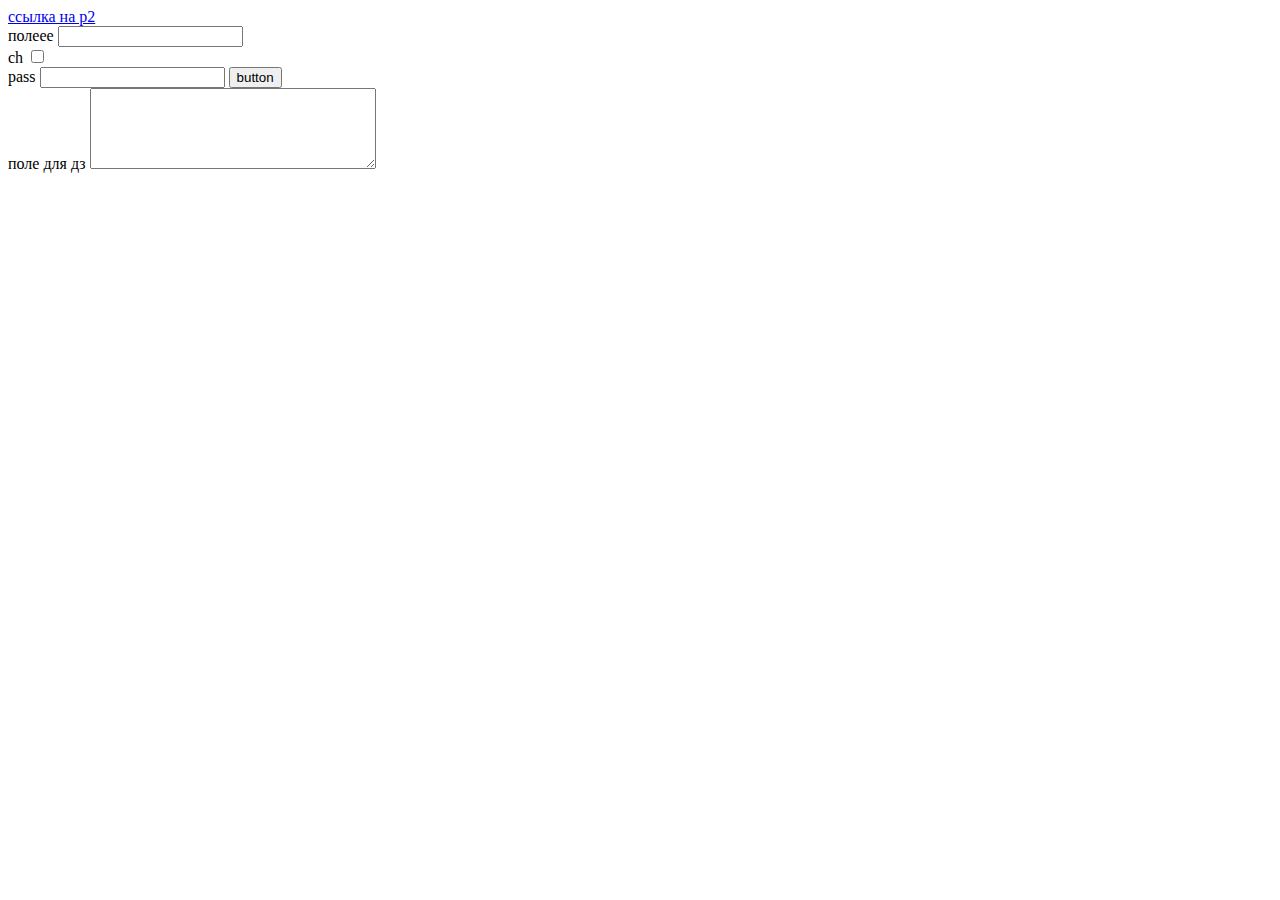
==== dz3/p1.html @ 771de646 "задание 4 дз 3 поле ввода" ====
<!DOCTYPE html>
<html lang="en">
<head>
    <meta charset="UTF-8">
    <meta name="viewport" content="width=device-width, initial-scale=1.0">
    <link href="https://cdn.jsdelivr.net/npm/bootstrap@5.3.0/dist/css/bootstrap.min.css" rel="stylesheet" integrity="sha384-9ndCyUaIbzAi2FUVXJi0CjmCapSmO7SnpJef0486qhLnuZ2cdeRhO02iuK6FUUVM" crossorigin="anonymous">
    <title>page 1</title>
</head>
<body>
    <a href="p2.html" target="_blank">ссылка на p2</a>
    <form action="" class="mx-5">
        <div class="mb-3">
          <label for="field1">полеее</label>
          <input type="text" class="form-control" id="field1">
        </div>
        <div class="mb-3">
          <label>ch</label>
          <input type="checkbox" class="form-check-input">
        </div>
        <div class="mb-3"></div>
          <label>pass</label>
          <input type="password" class="form-control">
        </div>
        <input type="button" value="button" class="btn btn-info">
        <div class="mb-3">
          <label for="story">поле для дз</label>
          <textarea id="story" class="form-control" name="story" rows="5" cols="33"> </textarea>        </div>
    </form>

</body>
</html>
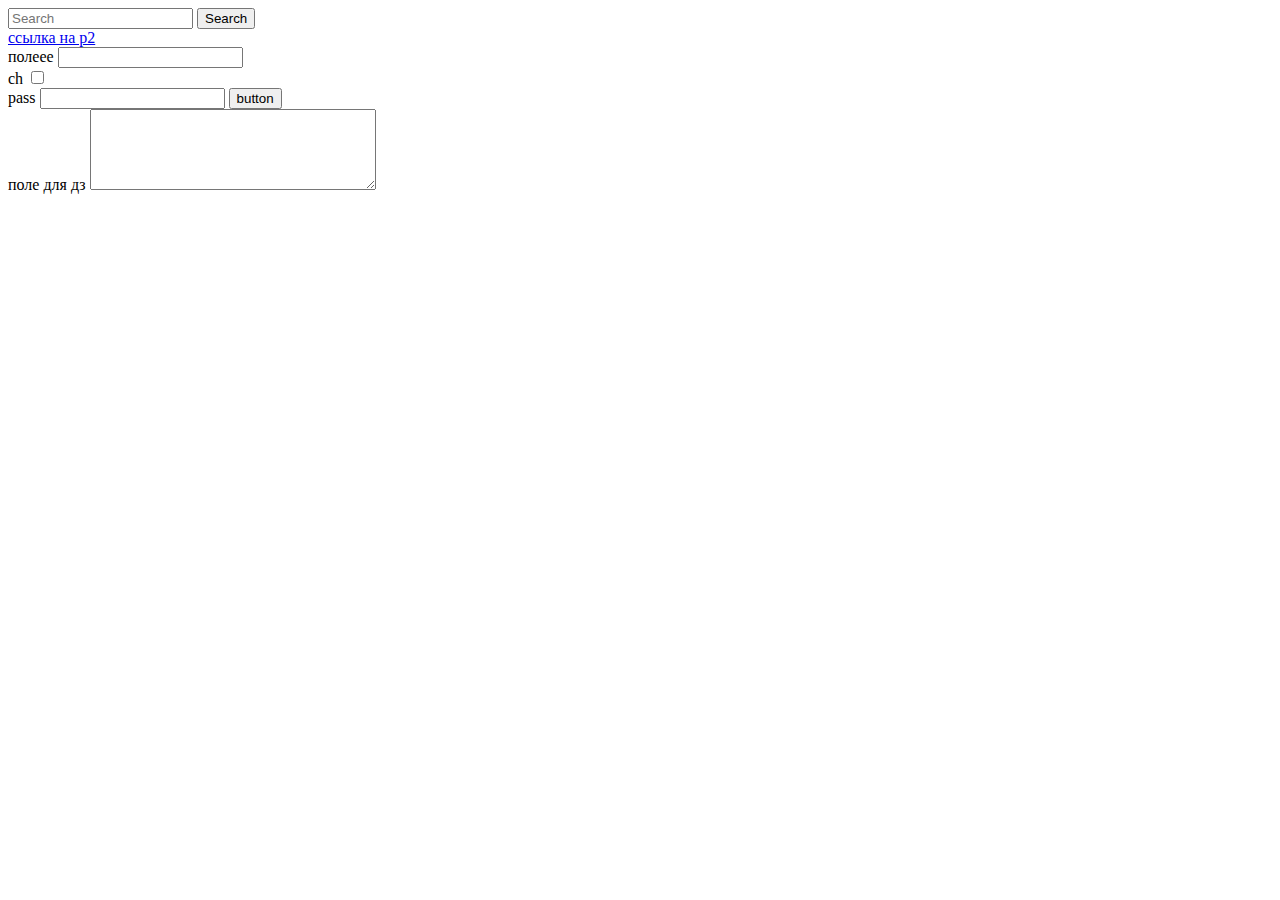
==== commit a8fa8371: "добавлена шапка в виде поиска" ====
--- a/dz3/p1.html
+++ b/dz3/p1.html
@@ -7,6 +7,14 @@
     <title>page 1</title>
 </head>
 <body>
+    <nav class="navbar bg-body-tertiary">
+        <div class="container-fluid">
+          <form class="d-flex" role="search">
+            <input class="form-control me-2" type="search" placeholder="Search" aria-label="Search">
+            <input value="Search" type="button" class="btn btn-info"></button>
+          </form>
+        </div>
+    </nav>
     <a href="p2.html" target="_blank">ссылка на p2</a>
     <form action="" class="mx-5">
         <div class="mb-3">
